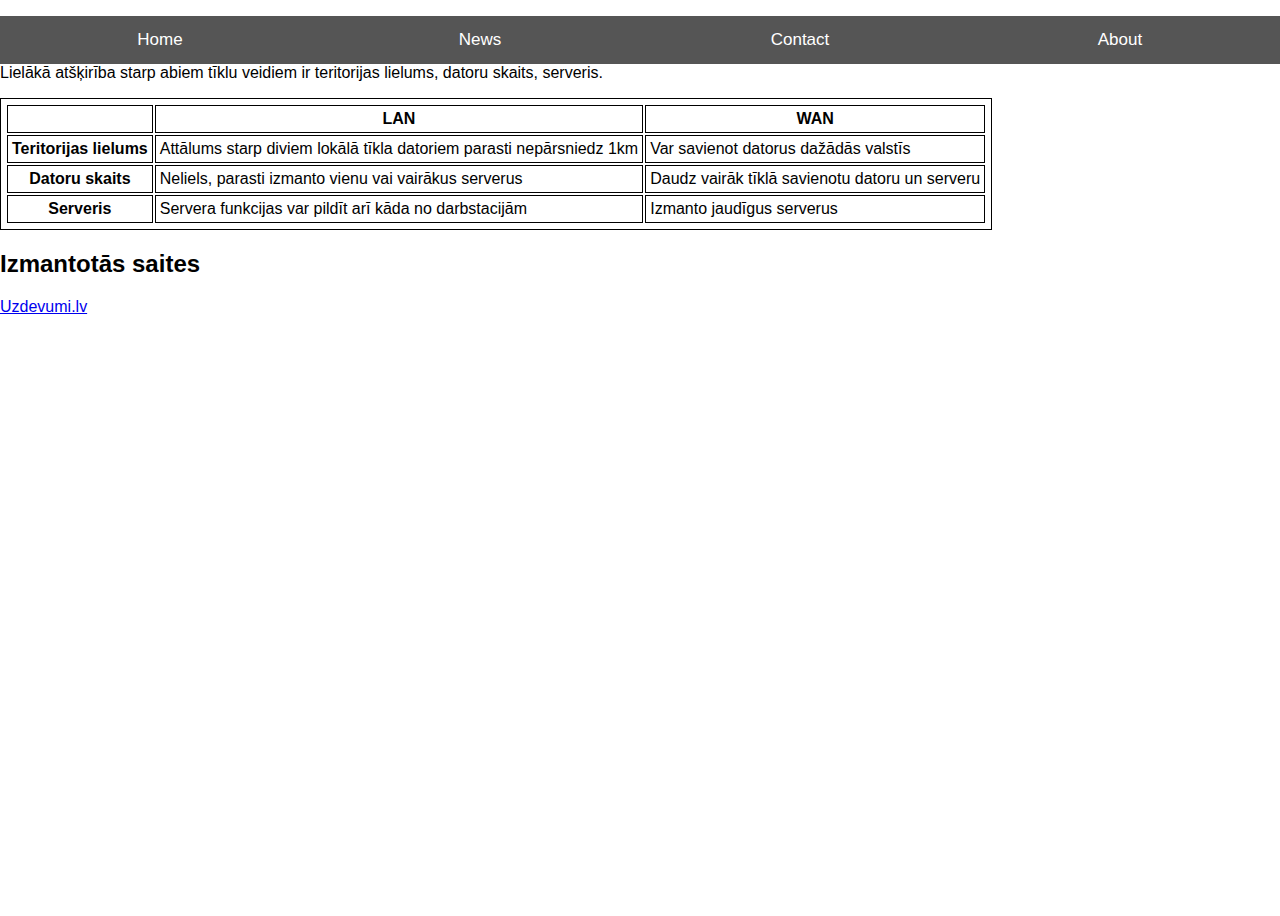
==== index.html @ fd483107 "" ====
<!DOCTYPE html>
<html>
    
    <head>
        <title>Datortīkli un to veidi</title>
        <meta charset="UTF-8">
        <meta name="viewport" content="width=device-width, initial-scale=1.0">
        
        
        <link href="css/mansStils.css" rel="stylesheet" type="text/css"/>
          </head>
          <body> 
<button class="tablink" onclick="openPage('Datortīkli', this, 'red')">Home</button>
<button class="tablink" onclick="openPage('Tīklu veidi', this, 'green')" id="defaultOpen">News</button>
<button class="tablink" onclick="openPage('Serveris', this, 'blue')">Contact</button>
<button class="tablink" onclick="openPage('Internets', this, 'orange')">About</button>
        
<div id="Datortīkli" class="tabcontent">
          <h1>Datortīkli un to veidi</h1>
        <h2>Kas ir datortīkls?</h2>
         <img src="images/Ekrānuzņēmums 2023-01-27 105011.png" 
              style="width: 300px;height:200px;"alt="Datortīkli" width="350px" lenght="250px"/>
        <p>Datortīkls jeb tīkls ir ar datoru un ar tiem saistīto ierīču grupa,
            kas savstarpēji savienotas ar sakaru kanāliem un kas nodrošina
            datņu un citu resursu kopīgas izmantošanas iespējas vairākiem
            lietotājiem.</p>
</div>
<div id="Tīklu veidi" class="tabcontent">
        <p>Atkarībā no datoru teritoriālā izvietojuma datortīklus var iedalīt:
        </p>
        <ul>
            <li>Lokālie datortīkli(Local Area Network-LAN)- nodrošina sakarus 
            starp datoriem nelielos attālumos. Visbiežāk šie datori atrodas vienā
            telpā vai ēkā.</li>
            <li>Teriotoriālie tīkli(Wide Area Network-WAN)- veidojas apvienojot
            vairākus lokālos datortīklus, kas aptver pat vairākas valstis</li>
        </ul>
</div>
        <p>Lielākā atšķirība starp abiem tīklu veidiem ir teritorijas lielums, 
            datoru skaits, serveris.</p>
        <style>
            table, th, td {
                padding: 4px;
                text-align: middle;
                border: 1px solid black;
            }
            * {box-sizing: border-box}

/* Set height of body and the document to 100% */
body, html {
  height: 100%;
  margin: 0;
  font-family: Arial;
}

/* Style tab links */
.tablink {
  background-color: #555;
  color: white;
  float: left;
  border: none;
  outline: none;
  cursor: pointer;
  padding: 14px 16px;
  font-size: 17px;
  width: 25%;
}

.tablink:hover {
  background-color: #777;
}

/* Style the tab content (and add height:100% for full page content) */
.tabcontent {
  color: white;
  display: none;
  padding: 100px 20px;
  height: 100%;
}

#Datortīkli {background-color: red;}
#Tīklu veidi {background-color: green;}
#Contact {background-color: blue;}
#About {background-color: orange;}
        </style>
        <table> 
            <tr>
            <th></th>
            <th>LAN</th> 
            <th>WAN</th>
          </tr>
          <tr>
            <th>Teritorijas lielums</th>
            <td>Attālums starp diviem lokālā
            tīkla datoriem parasti nepārsniedz 1km</td>
            <td>Var savienot
            datorus dažādās valstīs</td>
          </tr>
          <tr>
           <th>Datoru skaits</th>
            <td>Neliels, parasti izmanto vienu vai vairākus serverus</td>
            <td> Daudz vairāk tīklā savienotu datoru un serveru</td>
          </tr>
          <tr>
         <th>Serveris</th>
           <td>Servera funkcijas var pildīt arī kāda no darbstacijām</td>
           <td>Izmanto jaudīgus serverus</td>
          </tr>
        </table>
        <h2>Izmantotās saites</h2>
        <a href="https://www.uzdevumi.lv/p/informatika/5-klase/datortikli-10695/re-1df5494c-f7df-4377-9561-9a5f3541a101"> Uzdevumi.lv </a>
           </body>
</html>
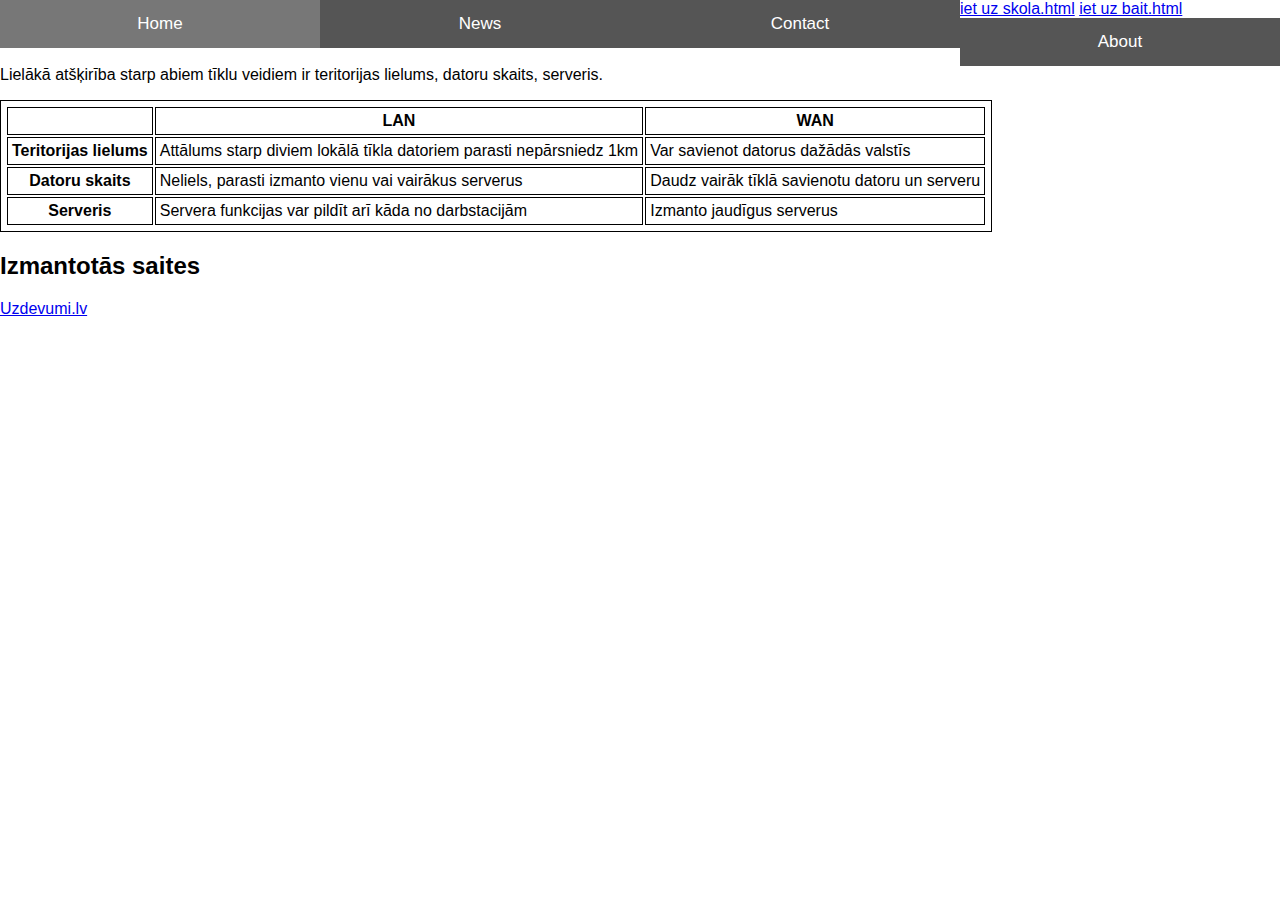
==== commit 243e3ee5: "" ====
--- a/index.html
+++ b/index.html
@@ -8,6 +8,8 @@
         
         
         <link href="css/mansStils.css" rel="stylesheet" type="text/css"/>
+  <a href="skola.html">iet uz skola.html</a>
+    <a href="baiti.html">iet uz bait.html</a>
           </head>
           <body> 
 <button class="tablink" onclick="openPage('Datortīkli', this, 'red')">Home</button>
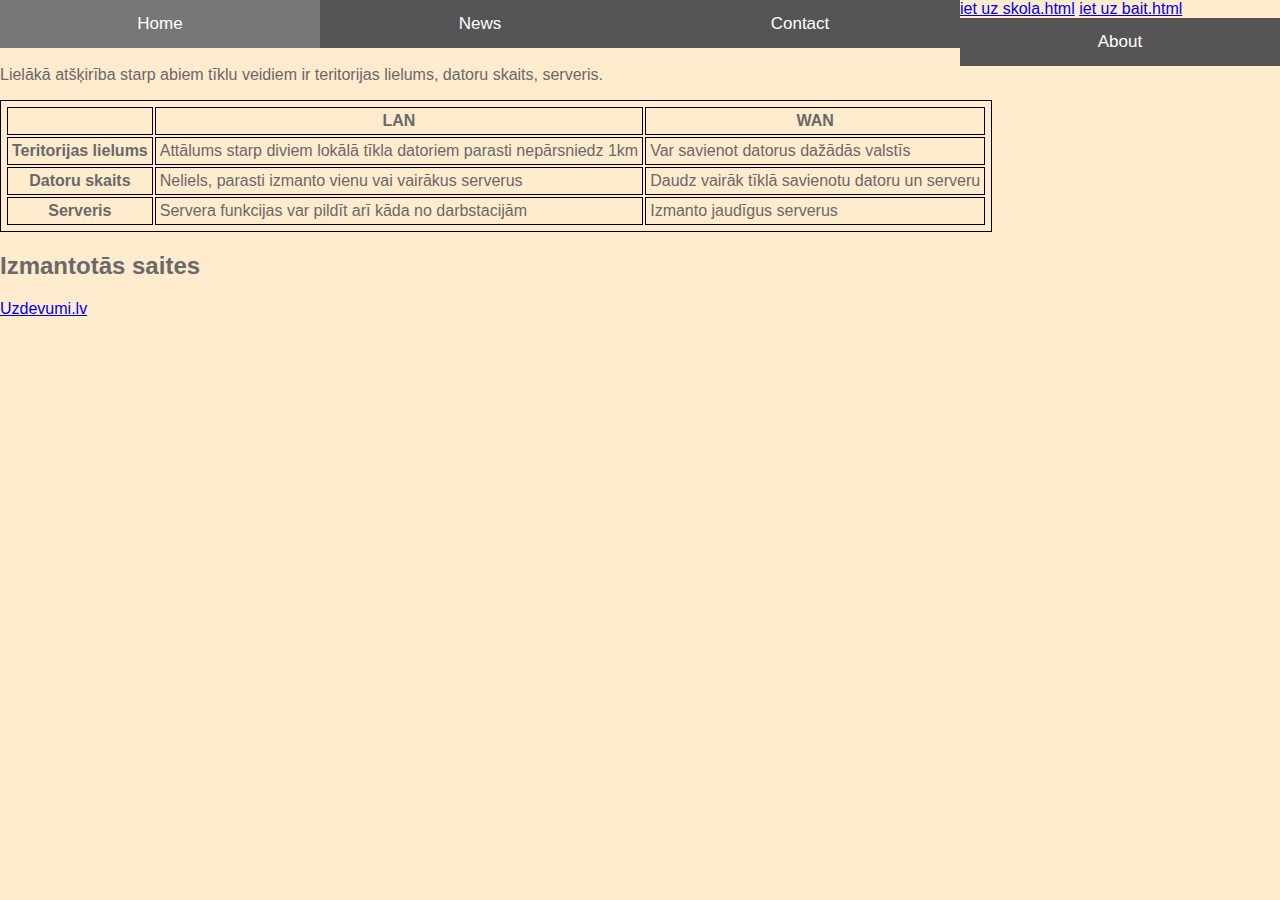
==== commit 8579e943: "" ====
--- a/index.html
+++ b/index.html
@@ -8,7 +8,7 @@
         
         
         <link href="css/mansStils.css" rel="stylesheet" type="text/css"/>
-  <a href="skola.html">iet uz skola.html</a>
+    <a href="skola.html">iet uz skola.html</a>
     <a href="baiti.html">iet uz bait.html</a>
           </head>
           <body> 
--- a/css/mansStils.css
+++ b/css/mansStils.css
@@ -0,0 +1,20 @@
+body {background-color: blanchedalmond;
+} 
+h1 {
+  color: black;
+}
+
+h2 {
+  color: dimgray;
+}
+
+p {
+  color: dimgrey;
+}
+
+ul {
+    color:dimgray;
+}
+table {
+    color:dimgray;
+}